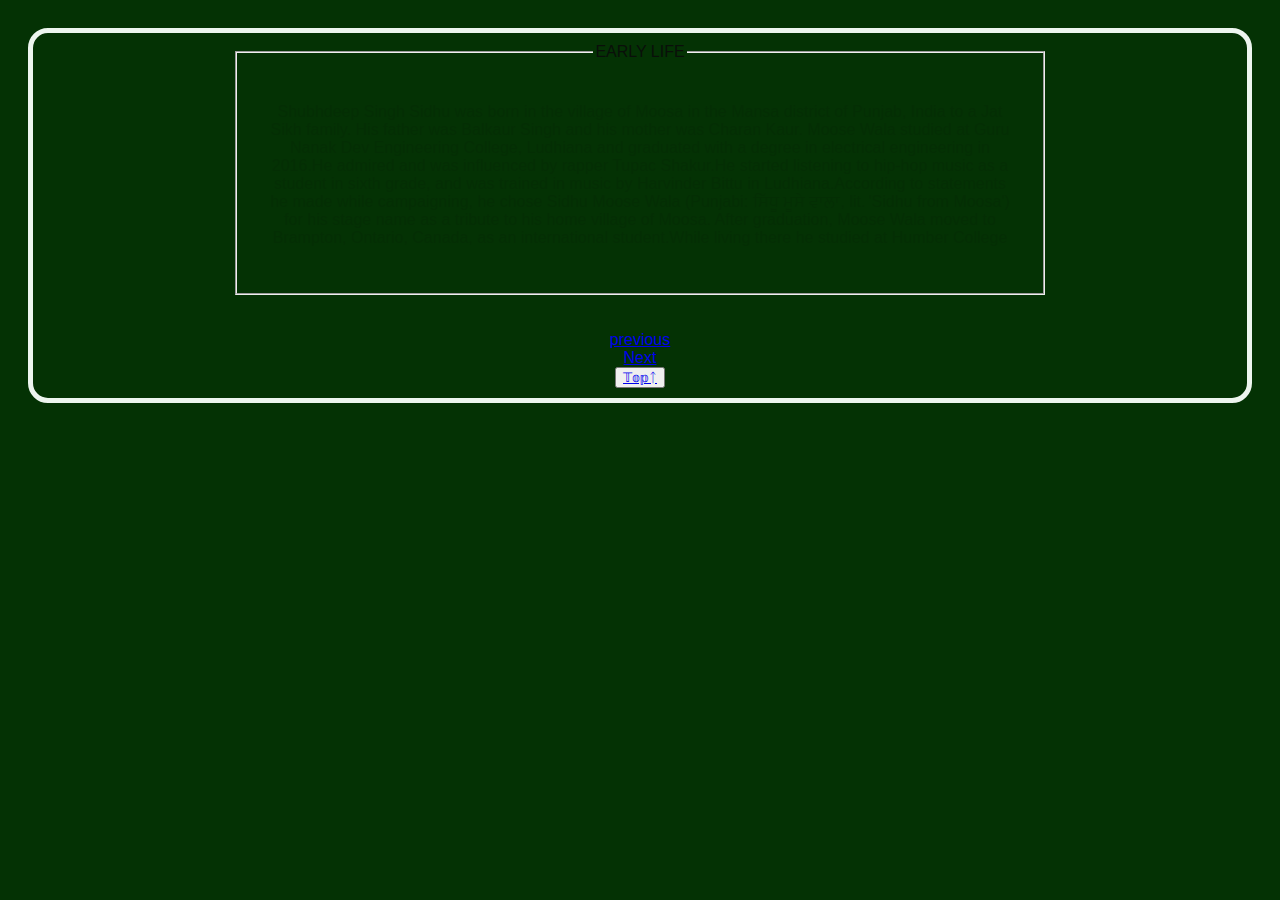
==== html&css.html @ 1056a5ab "Add files via upload" ====
<html>
    <head>
        <title>page1</title>
    <link rel = "stylesheet" href="C:\Users\hp\Desktop\project.css">
    <link rel= "stylesheet" href="C:\Users\hp\Desktop\project.html">
    <meta name="viewport" content="width=device-width, initial-scale=1.0">
    </head>
    <style>
        p{
            color:rgb(4, 46, 4);
          padding: 20px;
        }
        

    </style>
    
 <div id="grad1">
    <body style="background-color:rgb(4, 50, 4);color: rgb(10, 15, 10);; padding: 20px; text-align: center; font-family: 'Trebuchet MS', 'Lucida Sans Unicode', 'Lucida Grande', 'Lucida Sans', Arial, sans-serif;">
      <div style="padding:10px 200px; border: 5px solid rgb(237, 245, 239) ;border-radius: 20px;">
        <fieldset>
         <legend>EARLY LIFE</legend>
    
            <div> 
      
            <p style="text-align: center;">
             Shubhdeep Singh Sidhu was born in the village of Moosa in the Mansa district of Punjab, India to a Jat Sikh family. His father was Balkaur Singh and his mother was Charan Kaur.

             Moose Wala studied at Guru Nanak Dev Engineering College, Ludhiana and graduated with a degree in electrical engineering in 2016.He admired and was influenced by rapper Tupac Shakur.He started listening to hip-hop music as a student in sixth grade, and was trained in music by Harvinder Bittu in Ludhiana.According to statements he made while campaigning, he chose Sidhu Moose Wala (Punjabi: ਸਿੱਧੂ ਮੂਸੇ ਵਾਲਾ, lit. 'Sidhu from Moosa') for his stage name as a tribute to his home village of Moosa.
        
             After graduation, Moose Wala moved to Brampton, Ontario, Canada, as an international student.While living there he studied at Humber College  
            </p>
            </div>
        </fieldset>
      <br>
      <br>
      <div class="def11">
        <a href="C:\Users\hp\Desktop\projrct\project.html">previous</a>
      </div>
      <div class="fed22">
        <a href="C:\Users\hp\Desktop\projrct\page2.html">Next</a>
      </div>
        <div id="top1">
        <button><a href="#" class="top">𝕋𝕠𝕡ᛏ</a></button>
       </div>
    </body>
  
    </div>

</html>
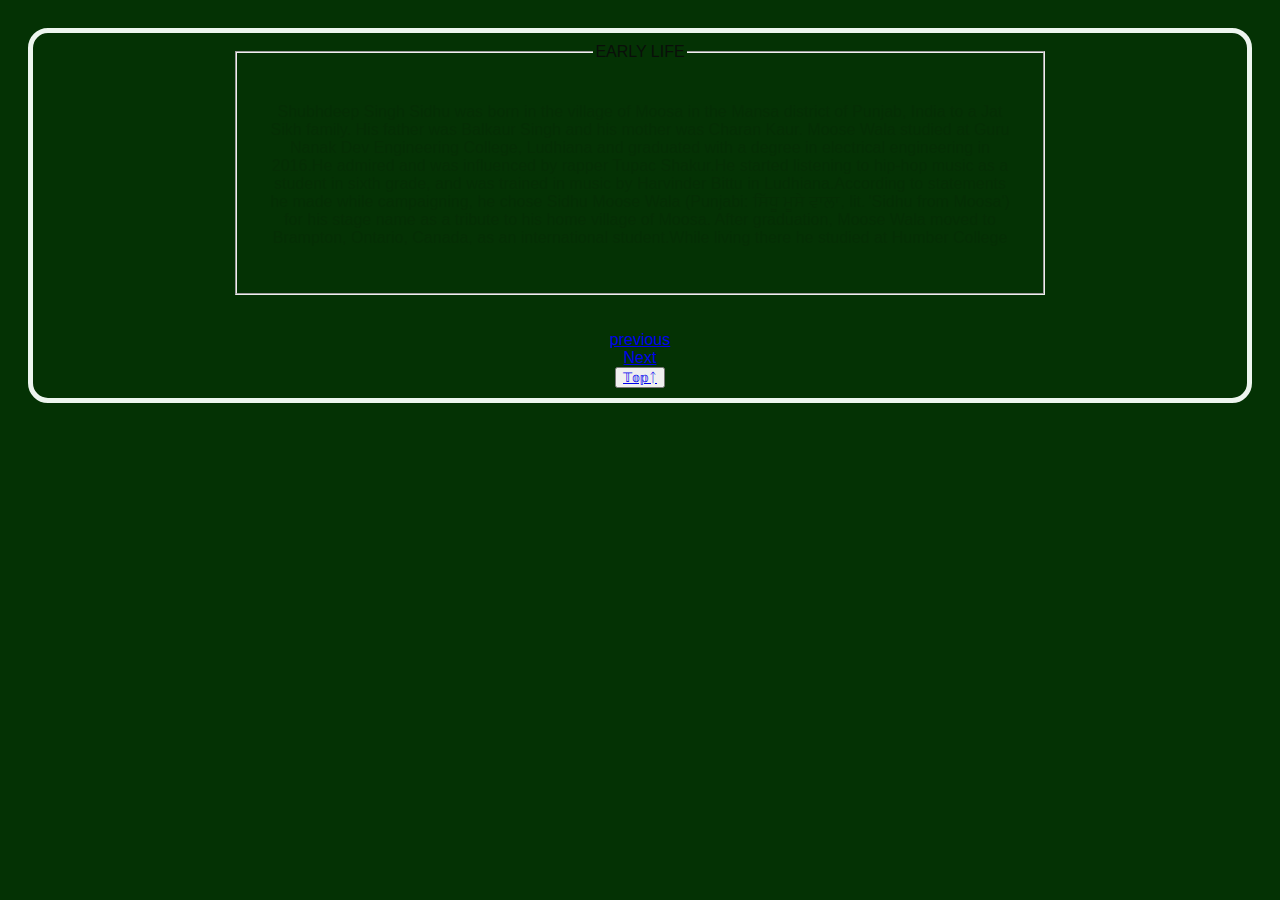
==== commit 6c486bba: "Update html&css.html" ====
--- a/html&css.html
+++ b/html&css.html
@@ -7,7 +7,7 @@
     </head>
     <style>
         p{
-            color:rgb(4, 46, 4);
+            color:rgb(5, 46, 4);
           padding: 20px;
         }
         
@@ -46,4 +46,4 @@
   
     </div>
 
-</html>+</html>
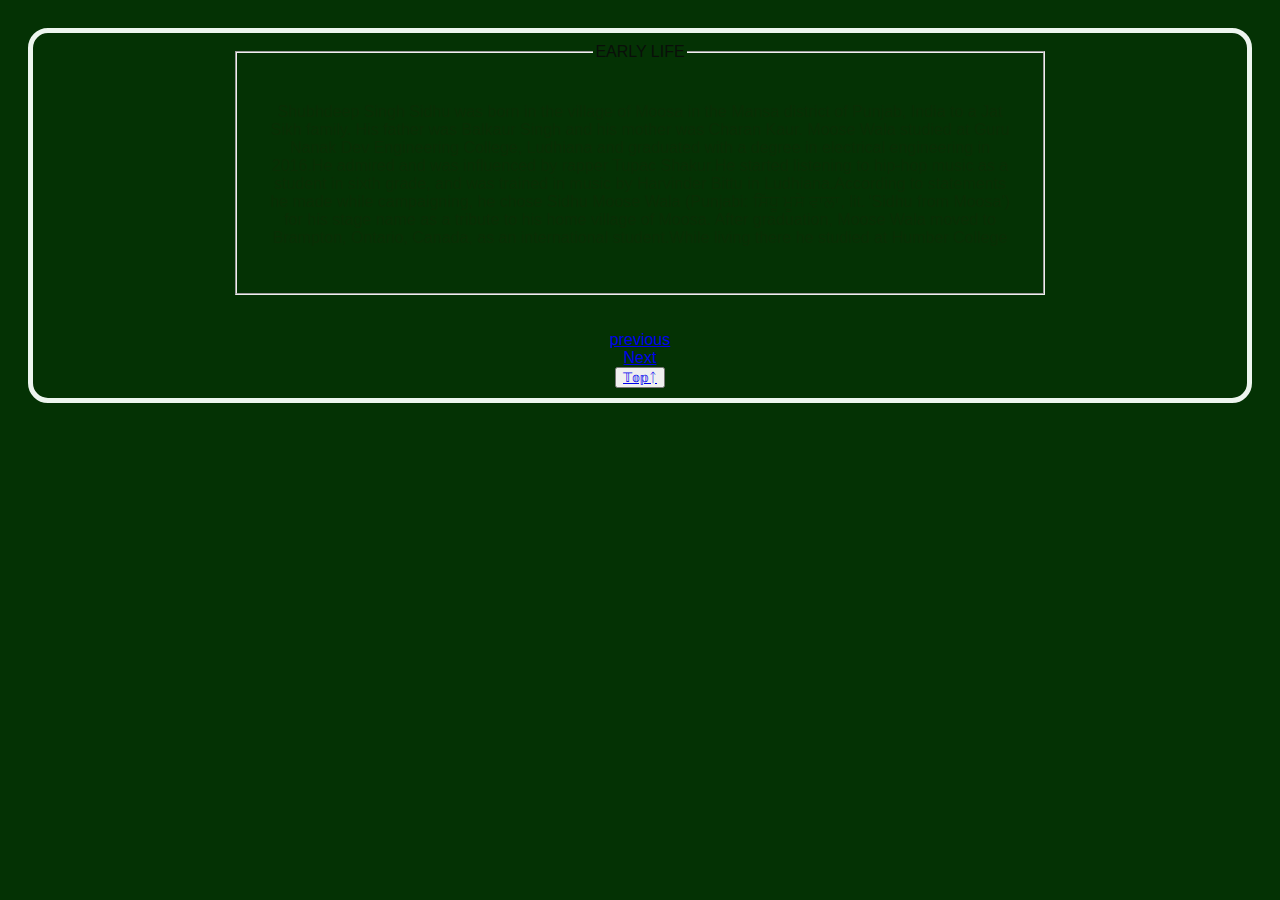
==== commit 6c066915: "Update html&css.html" ====
--- a/html&css.html
+++ b/html&css.html
@@ -7,7 +7,7 @@
     </head>
     <style>
         p{
-            color:rgb(5, 46, 4);
+            color:rgb(10, 46, 4);
           padding: 20px;
         }
         
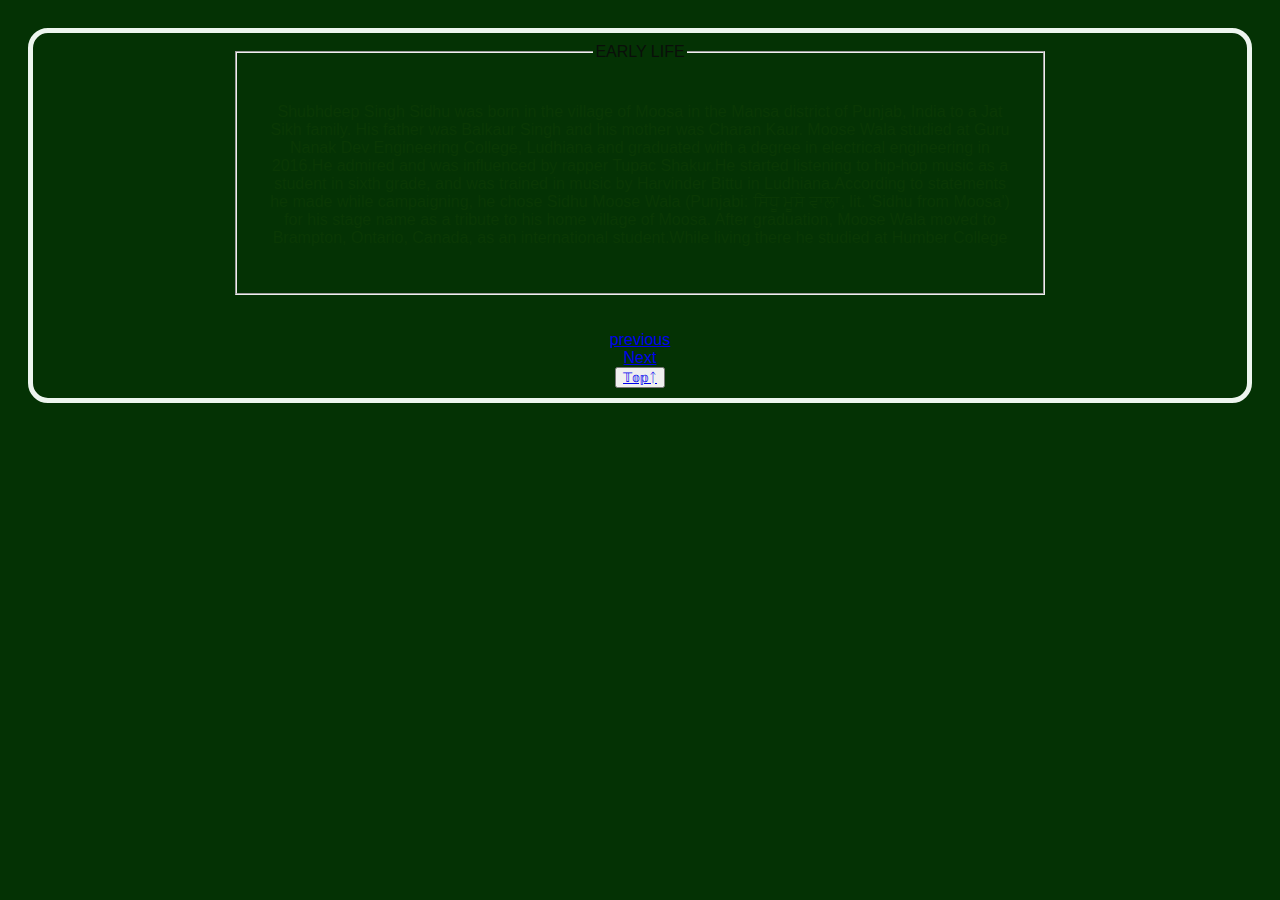
==== commit e6c7f980: "Update html&css.html" ====
--- a/html&css.html
+++ b/html&css.html
@@ -7,7 +7,7 @@
     </head>
     <style>
         p{
-            color:rgb(10, 46, 4);
+            color:rgb(10, 56, 4);
           padding: 20px;
         }
         
